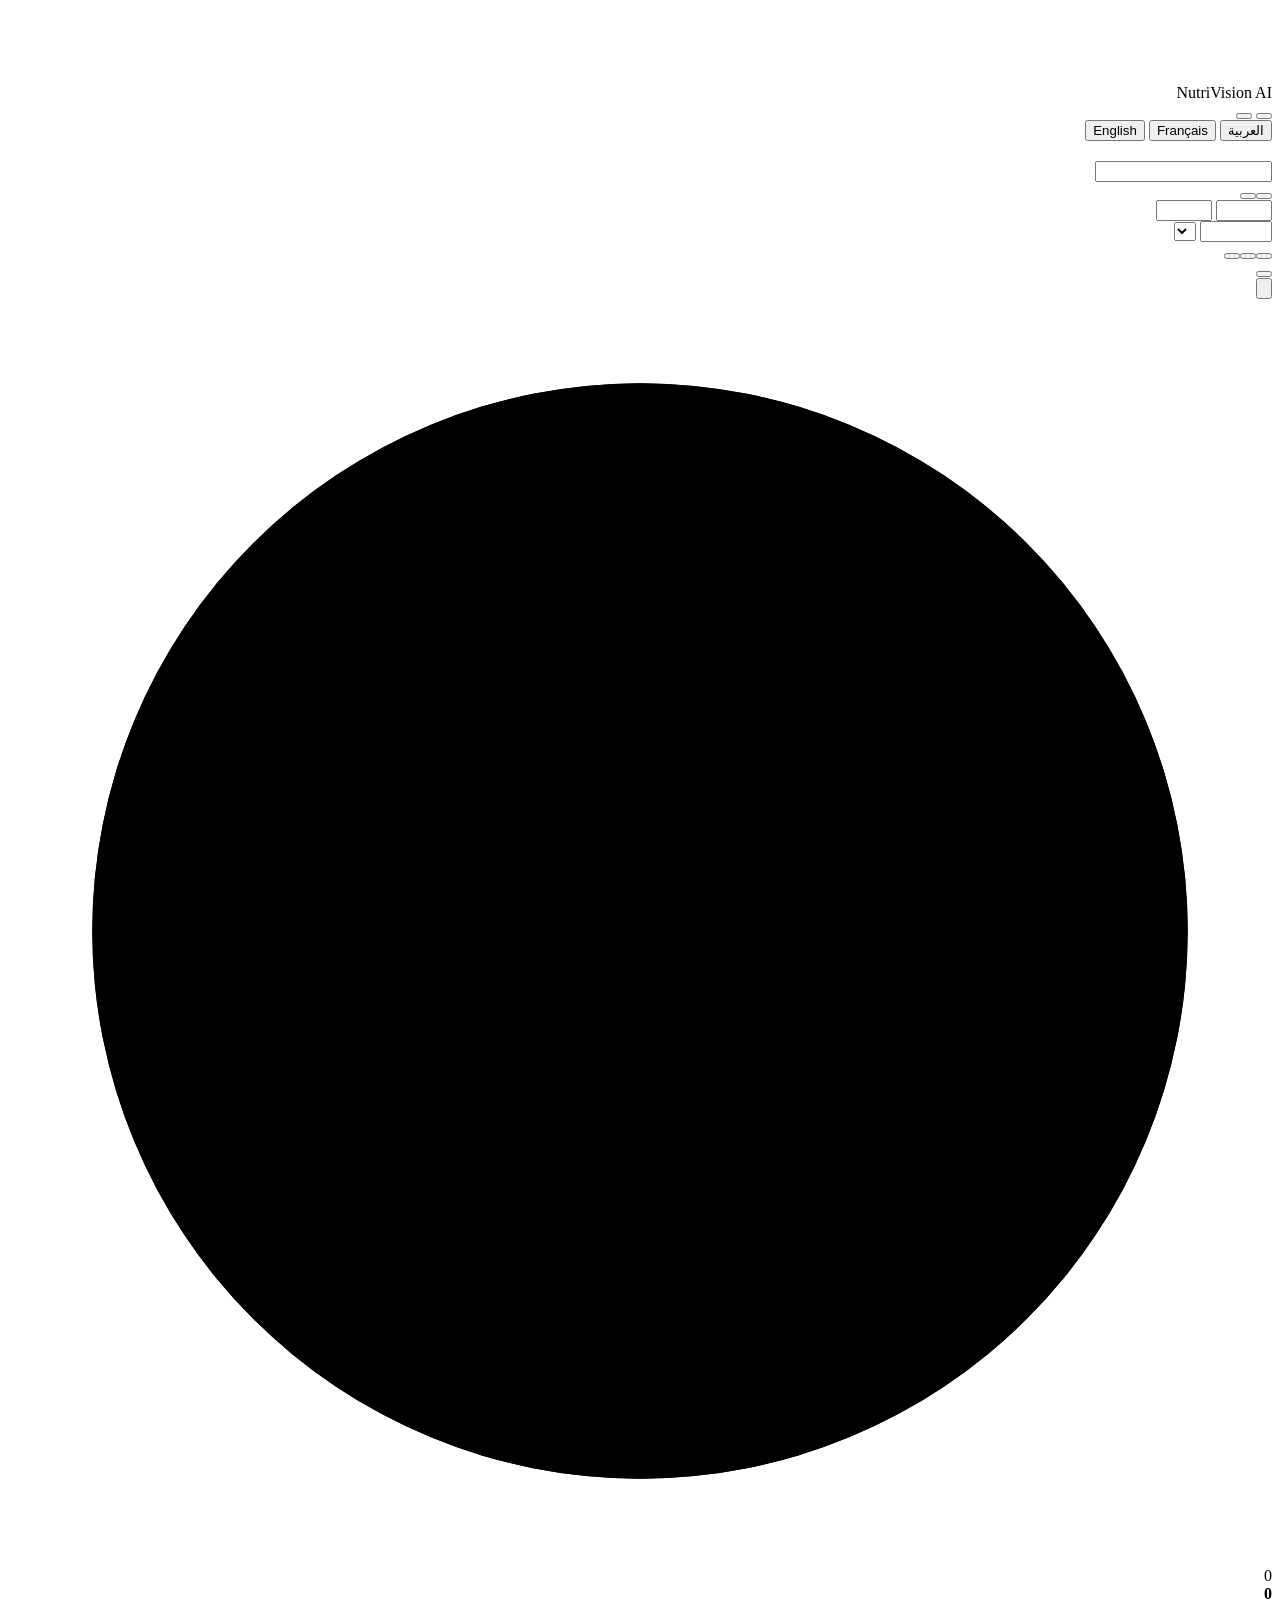
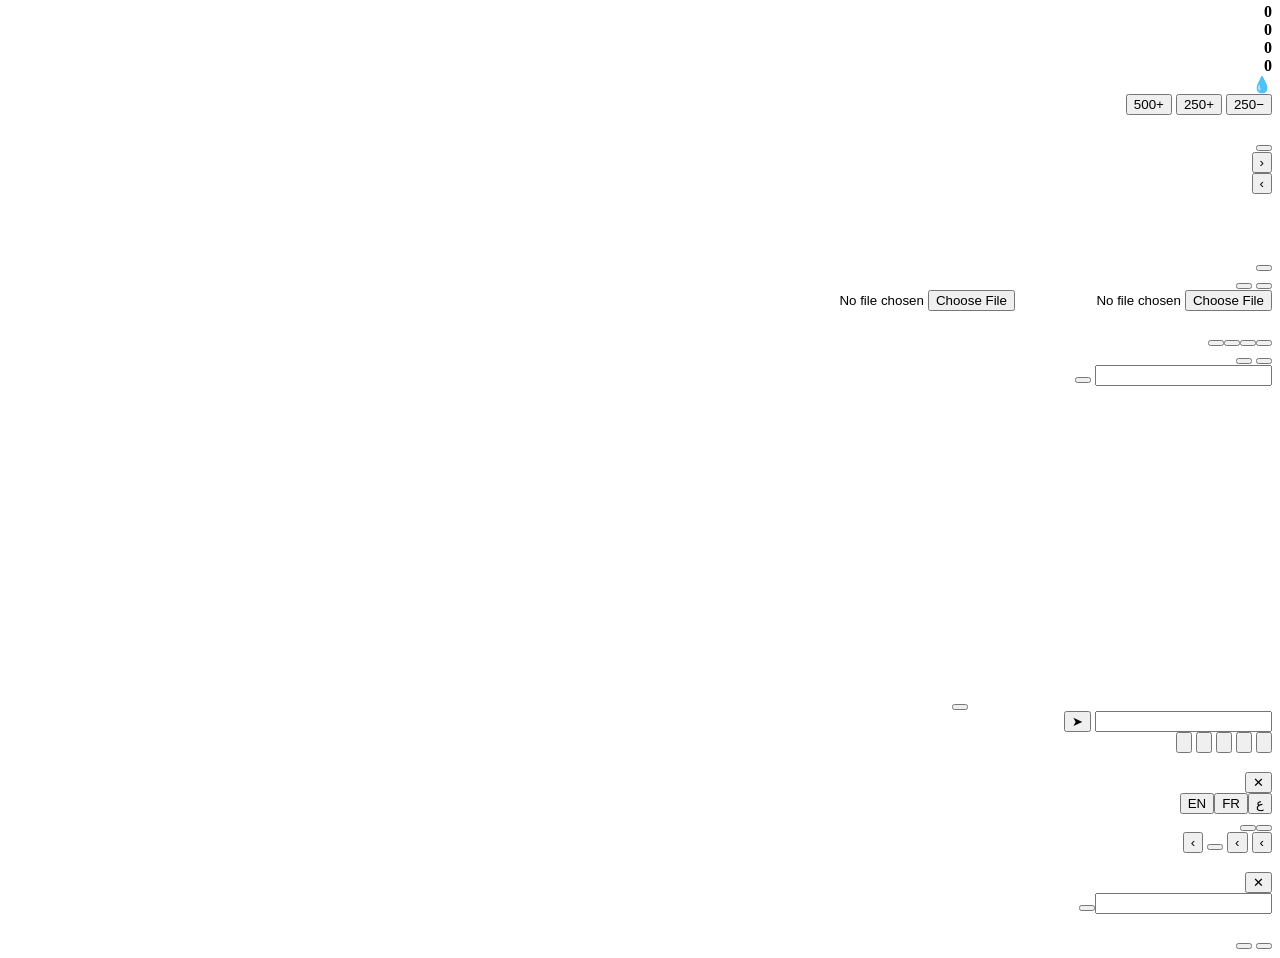
==== index.html @ b16fd6f4 "Rename 1-index.html to index.html" ====
<!DOCTYPE html>
<html lang="ar" dir="rtl">
<head>
<meta charset="UTF-8">
<meta name="viewport" content="width=device-width, initial-scale=1, viewport-fit=cover, user-scalable=no">
<meta name="theme-color" content="#08051b">
<meta name="mobile-web-app-capable" content="yes">
<meta name="apple-mobile-web-app-capable" content="yes">
<meta name="apple-mobile-web-app-status-bar-style" content="black-translucent">
<title>NutriVision AI</title>
<link rel="manifest" href="manifest.webmanifest">
<link rel="icon" type="image/svg+xml" href="icon.svg">
<link rel="apple-touch-icon" href="icon-192.png">
<link rel="stylesheet" href="styles.css">
</head>
<body>

<!-- Splash -->
<div id="splash">
  <div class="splash-orbit"><div class="splash-ring r1"></div><div class="splash-ring r2"></div>
    <div class="splash-logo">
      <svg viewBox="0 0 64 64" width="72" height="72"><use href="icon.svg#logo"/></svg>
    </div>
  </div>
  <div class="splash-name">NutriVision <span>AI</span></div>
  <div class="splash-tag" id="splashTag"></div>
  <div class="splash-bar"><i></i></div>
</div>

<!-- Onboarding -->
<div id="onboarding" class="hidden">
  <div class="ob-slides" id="obSlides"></div>
  <div class="ob-dots" id="obDots"></div>
  <div class="ob-actions">
    <button class="btn ghost" id="obSkip"></button>
    <button class="btn primary" id="obNext"></button>
  </div>
  <div class="ob-lang" id="obLang">
    <div class="ob-lang-title" id="obLangTitle"></div>
    <div class="seg" id="langSeg">
      <button data-lang="ar" class="on">العربية</button>
      <button data-lang="fr">Français</button>
      <button data-lang="en">English</button>
    </div>
  </div>
  <form class="ob-profile hidden" id="profileForm">
    <h2 id="pTitle"></h2><p class="muted" id="pSub"></p>
    <label><span data-i="pName"></span><input id="fName" type="text" maxlength="30" required></label>
    <label><span data-i="pSex"></span>
      <div class="seg" id="sexSeg"><button type="button" data-v="m" class="on"></button><button type="button" data-v="f"></button></div>
    </label>
    <div class="row2">
      <label><span data-i="pAge"></span><input id="fAge" type="number" min="10" max="100" inputmode="numeric" required></label>
      <label><span data-i="pHeight"></span><input id="fHeight" type="number" min="100" max="230" inputmode="numeric" required></label>
    </div>
    <div class="row2">
      <label><span data-i="pWeight"></span><input id="fWeight" type="number" min="30" max="300" step="0.5" inputmode="decimal" required></label>
      <label><span data-i="pActivity"></span>
        <select id="fActivity"><option value="1.2"></option><option value="1.375"></option><option value="1.55"></option><option value="1.725"></option></select>
      </label>
    </div>
    <label><span data-i="pGoal"></span>
      <div class="seg" id="goalSeg"><button type="button" data-v="lose"></button><button type="button" data-v="keep" class="on"></button><button type="button" data-v="gain"></button></div>
    </label>
    <div class="kcal-preview" id="kcalPreview"></div>
    <button class="btn primary big" type="submit" id="pSave"></button>
  </form>
</div>

<!-- App -->
<div id="app" class="hidden">
  <header id="topbar">
    <div>
      <div class="tb-hello" id="tbHello"></div>
      <div class="tb-date" id="tbDate"></div>
    </div>
    <button class="icon-btn" id="btnSettings" aria-label="settings">
      <svg viewBox="0 0 24 24"><path d="M12 8a4 4 0 1 0 0 8 4 4 0 0 0 0-8zm9 4a7 7 0 0 0-.1-1.2l2-1.6-2-3.4-2.4 1a7 7 0 0 0-2-1.2L16 3h-4l-.5 2.6a7 7 0 0 0-2 1.2l-2.4-1-2 3.4 2 1.6a7 7 0 0 0 0 2.4l-2 1.6 2 3.4 2.4-1a7 7 0 0 0 2 1.2L12 21h4l.5-2.6a7 7 0 0 0 2-1.2l2.4 1 2-3.4-2-1.6A7 7 0 0 0 21 12z" fill="currentColor" transform="scale(.9) translate(1.3,1.3)"/></svg>
    </button>
  </header>

  <main id="views">
    <!-- HOME -->
    <section class="view" id="view-home">
      <div class="card ring-card">
        <div class="ring-wrap">
          <svg class="ring" viewBox="0 0 120 120">
            <circle class="ring-bg" cx="60" cy="60" r="52"/>
            <circle class="ring-fg" id="ringFg" cx="60" cy="60" r="52"/>
          </svg>
          <div class="ring-center">
            <div class="ring-num" id="ringNum">0</div>
            <div class="ring-label" id="ringLabel"></div>
          </div>
        </div>
        <div class="ring-side">
          <div class="rs-row"><span data-i="eaten"></span><b id="statEaten">0</b></div>
          <div class="rs-row"><span data-i="target"></span><b id="statTarget">0</b></div>
        </div>
      </div>
      <div class="macros">
        <div class="card macro"><div class="m-top"><span data-i="protein"></span><b id="mP">0<span data-i="g"></span></b></div><div class="bar"><i id="bP"></i></div></div>
        <div class="card macro"><div class="m-top"><span data-i="carbs"></span><b id="mC">0<span data-i="g"></span></b></div><div class="bar"><i id="bC"></i></div></div>
        <div class="card macro"><div class="m-top"><span data-i="fat"></span><b id="mF">0<span data-i="g"></span></b></div><div class="bar"><i id="bF"></i></div></div>
      </div>
      <div class="card water-card">
        <div class="w-info"><span class="w-ico">💧</span><div><b data-i="water"></b><div class="muted" id="waterTxt"></div></div></div>
        <div class="w-btns">
          <button class="chip" data-water="-250">−250</button>
          <button class="chip on" data-water="250">+250</button>
          <button class="chip" data-water="500">+500</button>
        </div>
      </div>
      <div class="sec-head"><h3 data-i="todayMeals"></h3><button class="link" id="goScan1" data-i="addMeal"></button></div>
      <div id="homeMeals" class="meals"></div>
    </section>

    <!-- DIARY -->
    <section class="view hidden" id="view-diary">
      <div class="day-nav">
        <button class="icon-btn" id="dayPrev">‹</button>
        <div class="day-label" id="dayLabel"></div>
        <button class="icon-btn" id="dayNext">›</button>
      </div>
      <div class="card day-total" id="dayTotal"></div>
      <div id="diaryMeals" class="meals"></div>
    </section>

    <!-- SCAN -->
    <section class="view hidden" id="view-scan">
      <div id="scanHome">
        <div class="scan-hero">
          <div class="scan-frame"><span></span><span></span><span></span><span></span>
            <svg viewBox="0 0 64 64" width="56" height="56"><use href="icon.svg#logo"/></svg>
          </div>
        </div>
        <button class="btn primary big" id="btnTake"></button>
        <div class="row2">
          <button class="btn ghost" id="btnGallery"></button>
          <button class="btn ghost" id="btnManual"></button>
        </div>
        <input type="file" id="fileCam" accept="image/*" capture="environment" class="hidden">
        <input type="file" id="fileGal" accept="image/*" class="hidden">
      </div>

      <div id="scanAnalyzing" class="hidden">
        <div class="an-img-wrap"><img id="anImg" alt=""><div class="an-line"></div></div>
        <div class="an-txt" id="anTxt"></div>
        <div class="muted center" id="anHint"></div>
      </div>

      <div id="scanResults" class="hidden">
        <div class="dish-name" id="dishName"></div>
        <div class="muted small-txt est-note" data-i="estNote"></div>
        <div id="scanItems"></div>
        <div class="card total-card" id="scanTotal"></div>
        <div class="seg meal-seg" id="mealSeg">
          <button data-meal="breakfast"></button><button data-meal="lunch" class="on"></button><button data-meal="dinner"></button><button data-meal="snack"></button>
        </div>
        <button class="btn primary big" id="btnLogMeal"></button>
        <button class="btn ghost big" id="btnRetake"></button>
      </div>

      <div id="scanManual" class="hidden">
        <div class="search-row">
          <input id="searchInput" type="search">
          <button class="btn primary" id="btnSearch"></button>
        </div>
        <div id="searchResults"></div>
      </div>
    </section>

    <!-- PROGRESS -->
    <section class="view hidden" id="view-progress">
      <div class="card"><h3 data-i="weekKcal"></h3><canvas id="chartWeek" height="150"></canvas>
        <div class="muted" id="avgKcal"></div></div>
      <div class="card"><h3 data-i="weightLog"></h3><canvas id="chartWeight" height="130"></canvas>
        <button class="btn ghost" id="btnAddWeight" style="margin-top:8px" data-i="addWeight"></button></div>
    </section>

    <!-- ASSISTANT -->
    <section class="view hidden" id="view-ai">
      <div class="ai-note muted" data-i="aiDisclaimer"></div>
      <div id="chatBox"></div>
      <div class="ai-sugs" id="aiSugs"></div>
    </section>
  </main>

  <div id="chatBar" class="hidden">
    <input id="chatInput" type="text">
    <button class="send-btn" id="btnSend">➤</button>
  </div>

  <nav id="bottomnav">
    <button data-view="home" class="on"><svg viewBox="0 0 24 24"><path d="M3 11 12 3l9 8v9a1 1 0 0 1-1 1h-5v-7h-6v7H4a1 1 0 0 1-1-1z" fill="currentColor"/></svg><span data-i="navHome"></span></button>
    <button data-view="diary"><svg viewBox="0 0 24 24"><path d="M5 4h14a1 1 0 0 1 1 1v15l-4-3-4 3-4-3-4 3V5a1 1 0 0 1 1-1zm3 4h8v2H8zm0 4h8v2H8z" fill="currentColor"/></svg><span data-i="navDiary"></span></button>
    <button data-view="scan" class="scan-fab"><span class="fab-ring"><svg viewBox="0 0 24 24"><path d="M4 7h3l2-3h6l2 3h3a1 1 0 0 1 1 1v11a1 1 0 0 1-1 1H4a1 1 0 0 1-1-1V8a1 1 0 0 1 1-1zm8 3a4.5 4.5 0 1 0 0 9 4.5 4.5 0 0 0 0-9z" fill="currentColor"/></svg></span><span data-i="navScan"></span></button>
    <button data-view="progress"><svg viewBox="0 0 24 24"><path d="M4 20V10h3v10zm6.5 0V4h3v16zM17 20v-7h3v7z" fill="currentColor"/></svg><span data-i="navProgress"></span></button>
    <button data-view="ai"><svg viewBox="0 0 24 24"><path d="M12 2a7 7 0 0 1 7 7c0 2.4-1.2 4.2-3 5.7V17a2 2 0 0 1-2 2h-4a2 2 0 0 1-2-2v-2.3C6.2 13.2 5 11.4 5 9a7 7 0 0 1 7-7zm-3 18h6v1a1 1 0 0 1-1 1h-4a1 1 0 0 1-1-1z" fill="currentColor"/></svg><span data-i="navAI"></span></button>
  </nav>

  <!-- Settings sheet -->
  <div id="settingsSheet" class="sheet hidden">
    <div class="sheet-card">
      <div class="sheet-head"><h3 data-i="setTitle"></h3><button class="icon-btn" id="closeSettings">✕</button></div>
      <div class="set-row"><span data-i="language"></span>
        <div class="seg small" id="setLangSeg"><button data-lang="ar">ع</button><button data-lang="fr">FR</button><button data-lang="en">EN</button></div></div>
      <div class="set-row"><span data-i="theme"></span>
        <div class="seg small" id="themeSeg"><button data-theme="dark"></button><button data-theme="light"></button></div></div>
      <button class="set-item" id="btnEditProfile"><span data-i="profileEdit"></span><span>›</span></button>
      <button class="set-item" id="btnExport"><span data-i="exportData"></span><span>›</span></button>
      <button class="set-item" id="btnAiConsent"><span data-i="aiConsentSet"></span><span id="aiConsentState" class="muted"></span></button>
      <button class="set-item danger" id="btnClear"><span data-i="clearData"></span><span>›</span></button>
      <div class="muted center small-txt" id="privacyTxt"></div>
    </div>
  </div>

  <!-- Match picker modal -->
  <div id="matchModal" class="sheet hidden">
    <div class="sheet-card">
      <div class="sheet-head"><h3 data-i="searchFood"></h3><button class="icon-btn" id="closeMatch">✕</button></div>
      <div class="search-row"><input id="matchInput" type="search"><button class="btn primary" id="btnMatchSearch"></button></div>
      <div id="matchResults"></div>
    </div>
  </div>

  <!-- AI consent sheet -->
  <div id="aiConsentSheet" class="sheet hidden">
    <div class="sheet-card">
      <div class="sheet-head"><h3 data-i="aiConsentTitle"></h3></div>
      <div class="muted consent-body" data-i="aiConsentBody"></div>
      <button class="btn primary" id="btnAiYes" data-i="aiConsentYes"></button>
      <button class="btn ghost" id="btnAiNo" data-i="aiConsentNo"></button>
    </div>
  </div>

  <div id="toast" class="hidden"></div>
</div>

<script src="config.js"></script>
<script src="i18n.js"></script>
<script src="fooddb.js"></script>
<script src="app.js"></script>
</body>
</html>
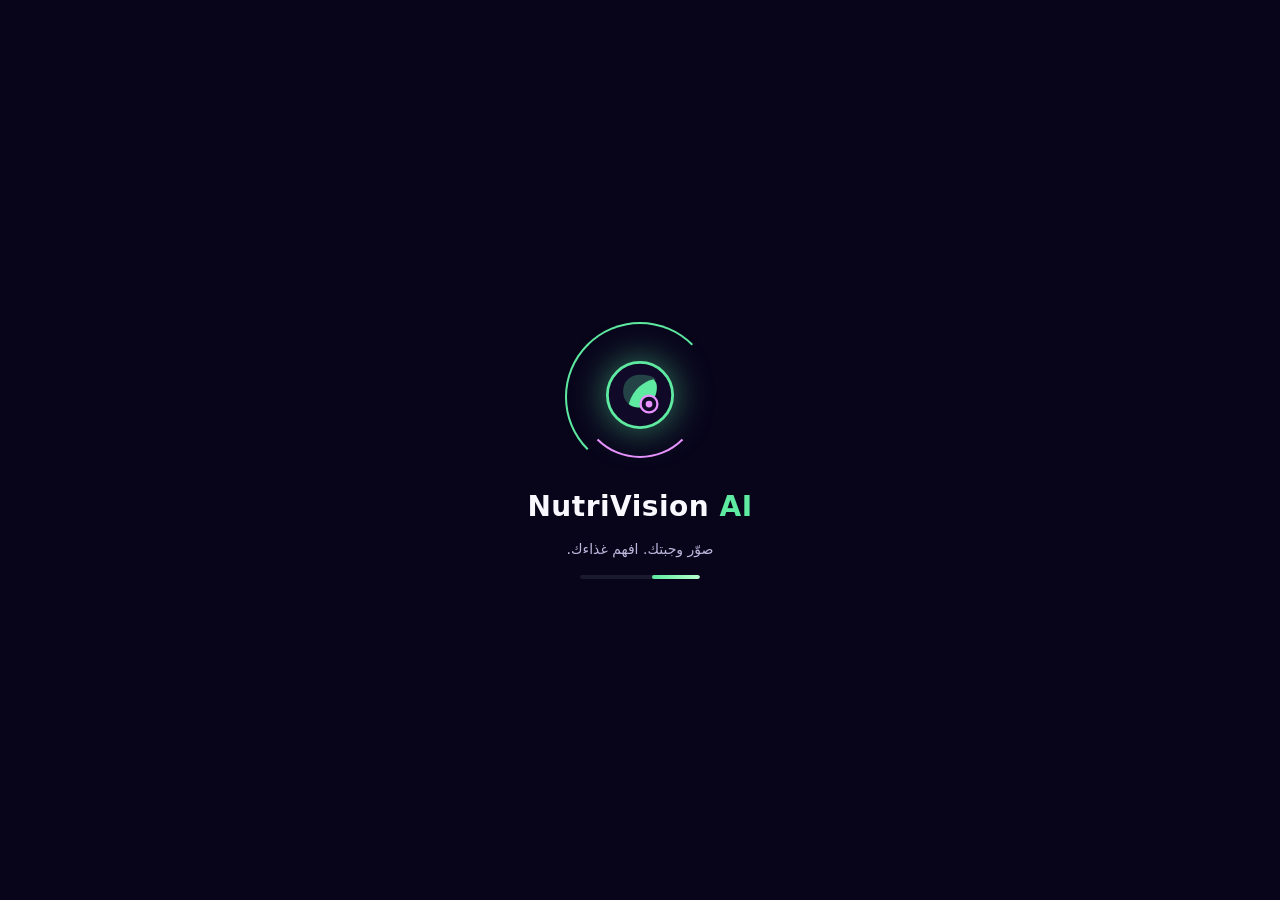
==== commit 27e1243e: "Add optional email login + profile sync (Supabase), v1.1.0" ====
--- a/index.html
+++ b/index.html
@@ -209,6 +209,7 @@
         <div class="seg small" id="themeSeg"><button data-theme="dark"></button><button data-theme="light"></button></div></div>
       <button class="set-item" id="btnEditProfile"><span data-i="profileEdit"></span><span>›</span></button>
       <button class="set-item" id="btnExport"><span data-i="exportData"></span><span>›</span></button>
+      <button class="set-item" id="btnAccount"><span data-i="account"></span><span id="accountState" class="muted"></span></button>
       <button class="set-item" id="btnAiConsent"><span data-i="aiConsentSet"></span><span id="aiConsentState" class="muted"></span></button>
       <button class="set-item danger" id="btnClear"><span data-i="clearData"></span><span>›</span></button>
       <div class="muted center small-txt" id="privacyTxt"></div>
@@ -234,12 +235,35 @@
     </div>
   </div>
 
+
+  <!-- Account sheet (optional email login) -->
+  <div id="authSheet" class="sheet hidden">
+    <div class="sheet-card">
+      <div class="sheet-head"><h3 data-i="account"></h3><button class="icon-btn" id="closeAuth">✕</button></div>
+      <div id="authSignedOut">
+        <label class="auth-lab"><span data-i="email"></span><input id="authEmail" type="email" autocomplete="email" inputmode="email"></label>
+        <label class="auth-lab"><span data-i="password"></span><input id="authPass" type="password" autocomplete="current-password" minlength="6"></label>
+        <div class="auth-err muted" id="authErr"></div>
+        <button class="btn primary big" id="btnSignIn" data-i="signIn"></button>
+        <button class="btn ghost big" id="btnSignUp" data-i="signUp"></button>
+        <div class="muted center small-txt" data-i="authPrivacy"></div>
+      </div>
+      <div id="authSignedIn" class="hidden">
+        <div class="muted center" id="authWho"></div>
+        <button class="btn ghost big" id="btnSignOut" data-i="signOut"></button>
+        <div class="muted center small-txt" data-i="authPrivacyIn"></div>
+      </div>
+    </div>
+  </div>
   <div id="toast" class="hidden"></div>
 </div>
 
+<script src="supabase.js"></script>
 <script src="config.js"></script>
 <script src="i18n.js"></script>
 <script src="fooddb.js"></script>
 <script src="app.js"></script>
+<script src="auth.js"></script>
+<script src="authui.js"></script>
 </body>
 </html>
--- a/styles.css
+++ b/styles.css
@@ -0,0 +1,267 @@
+/* NutriVision AI — design system (dark orbit + natural green, light mode) */
+*{box-sizing:border-box;margin:0;padding:0;-webkit-tap-highlight-color:transparent}
+:root{
+  --bg:#08051b; --bg2:#100a28; --card:#21143e; --card2:#2a1a4d;
+  --line:#ffffff14; --txt:#faf8ff; --muted:#bdb7db;
+  --green:#5eeaa0; --green2:#b7ffcf; --green-deep:#245c48;
+  --purple:#e991ff; --danger:#ff7b93; --amber:#ffd479;
+  --shadow:0 10px 30px #0008;
+  --r:20px;
+}
+body.light{
+  --bg:#f4f3ff; --bg2:#ffffff; --card:#ffffff; --card2:#f6f3ff;
+  --line:#57486c22; --txt:#21143e; --muted:#6f6589;
+  --green:#1e9e63; --green2:#245c48; --green-deep:#b7ffcf;
+  --shadow:0 8px 24px #57486c26;
+}
+html,body{height:100%}
+body{
+  font-family:system-ui,'Segoe UI',Tahoma,Arial,sans-serif;
+  background:var(--bg);color:var(--txt);
+  background-image:radial-gradient(60% 40% at 80% -10%,#39245255,transparent),radial-gradient(50% 35% at 0% 110%,#245c4844,transparent);
+  background-attachment:fixed;
+  overflow:hidden; user-select:none;
+}
+.hidden{display:none!important}
+.muted{color:var(--muted)} .center{text-align:center}
+.small-txt{font-size:12px;margin-top:14px;line-height:1.7}
+h3{font-size:16px}
+button{font-family:inherit;cursor:pointer;border:none;background:none;color:inherit}
+input,select{font-family:inherit;font-size:15px;color:var(--txt);background:var(--bg2);border:1px solid var(--line);border-radius:12px;padding:11px 12px;width:100%;outline:none}
+input:focus,select:focus{border-color:var(--green)}
+select option{background:var(--card);color:var(--txt)}
+
+/* ---------- Splash ---------- */
+#splash{position:fixed;inset:0;z-index:100;display:flex;flex-direction:column;align-items:center;justify-content:center;gap:18px;background:var(--bg);transition:opacity .6s,visibility .6s}
+#splash.bye{opacity:0;visibility:hidden}
+.splash-orbit{position:relative;width:150px;height:150px;display:grid;place-items:center}
+.splash-ring{position:absolute;inset:0;border-radius:50%;border:2px solid transparent}
+.splash-ring.r1{border-top-color:var(--green);border-inline-end-color:var(--green);animation:spin 1.6s linear infinite}
+.splash-ring.r2{inset:14px;border-bottom-color:var(--purple);animation:spin 2.4s linear infinite reverse}
+.splash-logo{animation:pop .8s cubic-bezier(.2,1.6,.4,1) both .2s;filter:drop-shadow(0 0 18px #5eeaa088)}
+.splash-name{font-size:28px;font-weight:800;letter-spacing:.5px}
+.splash-name span{color:var(--green)}
+.splash-tag{color:var(--muted);font-size:14px}
+.splash-bar{width:120px;height:4px;border-radius:4px;background:var(--line);overflow:hidden}
+.splash-bar i{display:block;height:100%;width:40%;border-radius:4px;background:linear-gradient(90deg,var(--green),var(--green2));animation:load 1.2s ease-in-out infinite}
+@keyframes spin{to{transform:rotate(360deg)}}
+@keyframes pop{from{transform:scale(.3);opacity:0}}
+@keyframes load{0%{transform:translateX(-140%)}100%{transform:translateX(320%)}}
+[dir=ltr] .splash-bar i{animation-name:loadL}
+@keyframes loadL{0%{transform:translateX(-140%)}100%{transform:translateX(320%)}}
+
+/* ---------- Onboarding ---------- */
+#onboarding{position:fixed;inset:0;z-index:90;background:var(--bg);display:flex;flex-direction:column;padding:max(20px,env(safe-area-inset-top)) 22px calc(20px + env(safe-area-inset-bottom));overflow-y:auto}
+.ob-slides{flex:1;display:flex;flex-direction:column;justify-content:center;gap:14px;text-align:center;min-height:200px}
+.ob-slide{animation:fadeUp .5s both}
+.ob-slide .em{font-size:56px;display:block;margin-bottom:14px;animation:float 3s ease-in-out infinite}
+.ob-slide h2{font-size:24px;margin-bottom:8px}
+.ob-slide p{color:var(--muted);line-height:1.8;max-width:300px;margin:auto}
+@keyframes float{50%{transform:translateY(-10px)}}
+@keyframes fadeUp{from{opacity:0;transform:translateY(16px)}}
+.ob-dots{display:flex;gap:7px;justify-content:center;margin:16px 0}
+.ob-dots i{width:7px;height:7px;border-radius:50%;background:var(--line);transition:.3s}
+.ob-dots i.on{width:20px;border-radius:5px;background:var(--green)}
+.ob-actions{display:flex;gap:10px}
+.ob-lang{margin-top:16px;display:none;flex-direction:column;gap:10px;align-items:center}
+.ob-lang.show{display:flex}
+.ob-lang-title{color:var(--muted);font-size:13px}
+.ob-profile{display:flex;flex-direction:column;gap:12px;overflow-y:auto;padding-bottom:10px}
+.ob-profile h2{font-size:22px}
+.ob-profile label{display:flex;flex-direction:column;gap:6px;font-size:13px;color:var(--muted)}
+.row2{display:flex;gap:10px}.row2>*{flex:1}
+.kcal-preview{text-align:center;padding:12px;border-radius:var(--r);background:#245c4833;border:1px dashed var(--green);font-weight:700;display:none}
+.kcal-preview.show{display:block}
+
+/* ---------- Segments & buttons ---------- */
+.seg{display:flex;background:var(--bg2);border:1px solid var(--line);border-radius:14px;padding:4px;gap:4px}
+.seg button{flex:1;padding:9px 6px;border-radius:10px;font-size:13.5px;color:var(--muted);transition:.25s;white-space:nowrap}
+.seg button.on{background:linear-gradient(135deg,var(--green),#3ecf8e);color:#08051b;font-weight:700;box-shadow:0 4px 14px #5eeaa055}
+.seg.small button{padding:7px 10px}
+.btn{display:flex;align-items:center;justify-content:center;gap:8px;padding:13px 18px;border-radius:16px;font-size:15px;font-weight:700;transition:transform .15s,box-shadow .2s;flex:1}
+.btn:active{transform:scale(.96)}
+.btn.primary{background:linear-gradient(135deg,var(--green),#3ecf8e);color:#08051b;box-shadow:0 8px 20px #5eeaa044}
+.btn.ghost{background:var(--card);border:1px solid var(--line);color:var(--txt)}
+.btn.big{padding:16px;font-size:16px;border-radius:18px}
+.icon-btn{width:42px;height:42px;border-radius:14px;background:var(--card);border:1px solid var(--line);display:grid;place-items:center;font-size:18px;color:var(--muted);flex:none}
+.icon-btn svg{width:20px;height:20px}
+.link{color:var(--green);font-size:13.5px;font-weight:700}
+.chip{padding:8px 13px;border-radius:12px;background:var(--bg2);border:1px solid var(--line);font-size:13px;font-weight:700;color:var(--muted)}
+.chip.on{background:#245c4844;border-color:var(--green);color:var(--green2)}
+body.light .chip.on{color:var(--green)}
+
+/* ---------- App frame ---------- */
+#app{position:fixed;inset:0;display:flex;flex-direction:column;max-width:520px;margin:auto}
+#topbar{display:flex;align-items:center;justify-content:space-between;padding:max(14px,env(safe-area-inset-top)) 18px 10px}
+.tb-hello{font-size:19px;font-weight:800}
+.tb-date{color:var(--muted);font-size:12.5px;margin-top:2px}
+#views{flex:1;overflow-y:auto;padding:6px 18px 120px;scroll-behavior:smooth}
+.view{animation:fadeUp .35s both}
+.view>*+*{margin-top:12px}
+
+/* ---------- Cards ---------- */
+.card{background:linear-gradient(160deg,var(--card),var(--card2));border:1px solid var(--line);border-radius:var(--r);padding:16px;box-shadow:var(--shadow)}
+.sec-head{display:flex;align-items:center;justify-content:space-between;margin-top:20px!important;padding:0 2px}
+
+/* ring */
+.ring-card{display:flex;align-items:center;gap:14px}
+.ring-wrap{position:relative;width:140px;height:140px;flex:none}
+.ring{width:100%;height:100%;transform:rotate(-90deg)}
+.ring circle{fill:none;stroke-width:11;stroke-linecap:round}
+.ring-bg{stroke:var(--line)}
+.ring-fg{stroke:url(#ringGrad);stroke:var(--green);stroke-dasharray:327;stroke-dashoffset:327;transition:stroke-dashoffset 1s cubic-bezier(.3,1,.4,1);filter:drop-shadow(0 0 8px #5eeaa077)}
+.ring-center{position:absolute;inset:0;display:flex;flex-direction:column;align-items:center;justify-content:center}
+.ring-num{font-size:30px;font-weight:800;color:var(--green2)}
+body.light .ring-num{color:var(--green)}
+.ring-label{font-size:11px;color:var(--muted)}
+.ring-side{flex:1;display:flex;flex-direction:column;gap:10px}
+.rs-row{display:flex;justify-content:space-between;font-size:13.5px;color:var(--muted)}
+.rs-row b{color:var(--txt);font-size:16px}
+
+/* macros */
+.macros{display:grid;grid-template-columns:repeat(3,1fr);gap:10px}
+.macro{padding:12px}
+.m-top{display:flex;flex-direction:column;gap:3px;font-size:12px;color:var(--muted);margin-bottom:8px}
+.m-top b{font-size:16px;color:var(--txt)}
+.m-top b span{font-size:11px;color:var(--muted);font-weight:400}
+.bar{height:6px;border-radius:6px;background:var(--bg2);overflow:hidden}
+.bar i{display:block;height:100%;width:0;border-radius:6px;transition:width 1s cubic-bezier(.3,1,.4,1)}
+#bP{background:linear-gradient(90deg,#5eeaa0,#b7ffcf)}
+#bC{background:linear-gradient(90deg,#e991ff,#f4c2ff)}
+#bF{background:linear-gradient(90deg,#ffd479,#ffe6ab)}
+
+/* water */
+.water-card{display:flex;align-items:center;justify-content:space-between;gap:10px}
+.w-info{display:flex;align-items:center;gap:10px;font-size:15px}
+.w-ico{font-size:24px}
+.w-btns{display:flex;gap:6px}
+
+/* meals */
+.meals{display:flex;flex-direction:column;gap:10px}
+.meal{background:linear-gradient(160deg,var(--card),var(--card2));border:1px solid var(--line);border-radius:var(--r);padding:13px 14px;display:flex;gap:12px;align-items:center;animation:fadeUp .4s both}
+.meal .thumb{width:52px;height:52px;border-radius:14px;object-fit:cover;background:var(--bg2);flex:none;display:grid;place-items:center;font-size:22px;overflow:hidden}
+.meal .thumb img{width:100%;height:100%;object-fit:cover}
+.meal .m-body{flex:1;min-width:0}
+.meal .m-name{font-weight:700;font-size:14.5px;white-space:nowrap;overflow:hidden;text-overflow:ellipsis}
+.meal .m-sub{font-size:12px;color:var(--muted);margin-top:3px}
+.meal .m-kcal{font-weight:800;color:var(--green2);font-size:14px;white-space:nowrap}
+body.light .meal .m-kcal{color:var(--green)}
+.meal .m-del{color:var(--muted);font-size:15px;padding:6px}
+.meal .m-del:active{color:var(--danger)}
+.empty{padding:30px 16px;text-align:center;color:var(--muted);border:1.5px dashed var(--line);border-radius:var(--r);font-size:14px;line-height:1.8}
+
+/* diary */
+.day-nav{display:flex;align-items:center;justify-content:space-between}
+.day-label{font-weight:800;font-size:16px}
+.day-total{display:flex;justify-content:space-around;text-align:center;padding:12px}
+.day-total b{display:block;font-size:16px}
+.day-total span{font-size:11px;color:var(--muted)}
+
+/* scan */
+.scan-hero{display:grid;place-items:center;padding:26px 0 18px}
+.scan-frame{position:relative;width:190px;height:190px;display:grid;place-items:center}
+.scan-frame span{position:absolute;width:38px;height:38px;border:3px solid var(--green);animation:cornerPulse 2.4s ease-in-out infinite}
+.scan-frame span:nth-child(1){top:0;inset-inline-start:0;border-width:3px 0 0 3px;border-start-start-radius:16px}
+.scan-frame span:nth-child(2){top:0;inset-inline-end:0;border-width:3px 3px 0 0;border-start-end-radius:16px}
+.scan-frame span:nth-child(3){bottom:0;inset-inline-start:0;border-width:0 0 3px 3px;border-end-start-radius:16px}
+.scan-frame span:nth-child(4){bottom:0;inset-inline-end:0;border-width:0 3px 3px 0;border-end-end-radius:16px}
+.scan-frame svg{filter:drop-shadow(0 0 14px #5eeaa077);animation:float 3s ease-in-out infinite}
+@keyframes cornerPulse{50%{opacity:.45}}
+#scanHome .btn{margin-top:10px}
+#scanHome .row2{margin-top:10px}
+.an-img-wrap{position:relative;border-radius:var(--r);overflow:hidden;max-height:300px}
+.an-img-wrap img{width:100%;max-height:300px;object-fit:cover;display:block}
+.an-line{position:absolute;inset-inline:0;height:3px;background:linear-gradient(90deg,transparent,var(--green),transparent);box-shadow:0 0 16px var(--green);animation:scanline 1.6s ease-in-out infinite}
+@keyframes scanline{0%,100%{top:4%}50%{top:94%}}
+.an-txt{text-align:center;font-weight:800;font-size:17px;margin-top:16px}
+.dish-name{font-size:18px;font-weight:800;margin-bottom:4px}
+.scan-item{display:flex;align-items:center;gap:10px;background:var(--card);border:1px solid var(--line);border-radius:16px;padding:10px 12px;margin-top:8px}
+.scan-item .si-body{flex:1;min-width:0}
+.scan-item .si-name{font-weight:700;font-size:14px}
+.scan-item .si-match{font-size:11.5px;color:var(--muted);white-space:nowrap;overflow:hidden;text-overflow:ellipsis;margin-top:2px}
+.scan-item .si-match.ok{color:var(--green)}
+.scan-item .si-match.no{color:var(--amber)}
+.scan-item input{width:74px;text-align:center;padding:8px 6px;flex:none}
+.scan-item .si-kcal{width:64px;text-align:end;font-weight:800;font-size:13.5px;color:var(--green2);flex:none}
+body.light .scan-item .si-kcal{color:var(--green)}
+.scan-item .si-x{color:var(--muted);padding:4px;flex:none}
+.total-card{display:flex;justify-content:space-around;text-align:center;margin-top:12px;padding:14px;border-color:#5eeaa055}
+.total-card b{display:block;font-size:17px;color:var(--green2)}
+body.light .total-card b{color:var(--green)}
+.total-card span{font-size:11px;color:var(--muted)}
+.meal-seg{margin-top:12px}
+#scanResults .btn{margin-top:12px}
+.search-row{display:flex;gap:8px}
+.search-row .btn{flex:none;width:auto;padding-inline:18px}
+.sr-item{display:flex;align-items:center;gap:10px;background:var(--card);border:1px solid var(--line);border-radius:14px;padding:11px 13px;margin-top:8px;text-align:start;width:100%}
+.sr-item .sr-body{flex:1;min-width:0}
+.sr-item .sr-name{font-weight:700;font-size:13.5px}
+.sr-item .sr-sub{font-size:11.5px;color:var(--muted);margin-top:2px}
+.sr-item .sr-k{color:var(--green);font-weight:800;font-size:13px;white-space:nowrap}
+
+/* progress */
+#view-progress canvas{width:100%}
+#view-progress .card h3{margin-bottom:10px;font-size:14.5px}
+#avgKcal{margin-top:8px;font-size:13px}
+
+/* assistant */
+#view-ai{display:flex;flex-direction:column}
+.ai-note{font-size:11.5px;text-align:center}
+#chatBox{display:flex;flex-direction:column;gap:9px;padding-bottom:8px}
+.msg{max-width:84%;padding:11px 14px;border-radius:18px;font-size:14px;line-height:1.75;animation:fadeUp .3s both;white-space:pre-wrap}
+.msg.user{align-self:flex-end;background:linear-gradient(135deg,var(--green),#3ecf8e);color:#08051b;border-end-end-radius:6px;font-weight:600}
+.msg.bot{align-self:flex-start;background:var(--card);border:1px solid var(--line);border-end-start-radius:6px}
+.msg.typing{color:var(--muted)}
+.ai-sugs{display:flex;gap:7px;flex-wrap:wrap;margin-top:6px}
+.ai-sugs .chip{font-weight:400}
+#chatBar{display:flex;gap:8px;padding:8px 14px calc(96px + env(safe-area-inset-bottom))}
+.send-btn{width:46px;height:46px;flex:none;border-radius:16px;background:linear-gradient(135deg,var(--green),#3ecf8e);color:#08051b;font-size:17px;display:grid;place-items:center}
+[dir=rtl] .send-btn{transform:scaleX(-1)}
+
+/* bottom nav */
+#bottomnav{position:absolute;bottom:0;inset-inline:0;display:flex;background:#100a28ee;backdrop-filter:blur(14px);border-top:1px solid var(--line);padding:8px 8px calc(8px + env(safe-area-inset-bottom));z-index:20}
+body.light #bottomnav{background:#fffffff2}
+#bottomnav button{flex:1;display:flex;flex-direction:column;align-items:center;gap:3px;color:var(--muted);font-size:10.5px;padding:5px 0;transition:color .2s}
+#bottomnav button svg{width:22px;height:22px}
+#bottomnav button.on{color:var(--green)}
+#bottomnav .scan-fab{margin-top:-30px}
+#bottomnav .fab-ring{width:58px;height:58px;border-radius:50%;background:linear-gradient(135deg,var(--green),#3ecf8e);display:grid;place-items:center;color:#08051b;box-shadow:0 8px 22px #5eeaa066,0 0 0 5px var(--bg);transition:transform .2s}
+#bottomnav .scan-fab:active .fab-ring{transform:scale(.92)}
+#bottomnav .fab-ring svg{width:26px;height:26px}
+
+/* sheets & modals */
+.sheet{position:fixed;inset:0;z-index:60;background:#000a;backdrop-filter:blur(4px);display:flex;align-items:flex-end;animation:fade .25s both}
+@keyframes fade{from{opacity:0}}
+.sheet-card{background:var(--bg2);border-radius:26px 26px 0 0;border-top:1px solid var(--line);padding:20px 20px calc(22px + env(safe-area-inset-bottom));width:100%;max-width:520px;margin:auto;max-height:82vh;overflow-y:auto;animation:sheetUp .35s cubic-bezier(.3,1,.4,1) both}
+@keyframes sheetUp{from{transform:translateY(60px);opacity:0}}
+.sheet-head{display:flex;align-items:center;justify-content:space-between;margin-bottom:16px}
+.set-row{display:flex;align-items:center;justify-content:space-between;padding:10px 0;border-bottom:1px solid var(--line)}
+.set-item{display:flex;justify-content:space-between;align-items:center;width:100%;padding:16px 2px;font-size:15px;border-bottom:1px solid var(--line)}
+.set-item span:last-child{color:var(--muted)}
+.set-item.danger{color:var(--danger)}
+#matchResults,#searchResults{max-height:46vh;overflow-y:auto}
+
+/* toast */
+#toast{position:fixed;bottom:110px;inset-inline:0;margin:auto;width:fit-content;max-width:80%;background:var(--card);border:1px solid var(--green);color:var(--txt);padding:11px 20px;border-radius:14px;font-size:14px;font-weight:700;z-index:80;box-shadow:var(--shadow);animation:toastIn .3s both}
+@keyframes toastIn{from{opacity:0;transform:translateY(12px)}}
+
+@media (min-width:521px){
+  body{display:grid;place-items:center}
+  #app{position:relative;height:92vh;border:1px solid var(--line);border-radius:30px;overflow:hidden;box-shadow:0 30px 80px #000a}
+  #bottomnav{position:absolute}
+  .sheet-card{border-radius:26px}
+}
+
+/* AI consent + estimates */
+.consent-body{white-space:pre-line;line-height:1.8;margin:6px 0 14px;font-size:14px;text-align:start}
+#aiConsentSheet .btn{width:100%;margin-top:8px}
+.est-note{margin:2px 4px 10px}
+
+/* auth */
+.auth-lab{display:block;margin:10px 0}
+.auth-lab span{display:block;font-size:13px;margin-bottom:4px;color:var(--muted,#9a8fb8)}
+.auth-lab input{width:100%;padding:11px 12px;border-radius:12px;border:1px solid rgba(255,255,255,.12);background:rgba(255,255,255,.05);color:inherit;font-size:15px}
+.auth-err{min-height:18px;font-size:13px;color:#ff9d9d;margin:6px 0}
+.btn.big{width:100%;margin-top:8px}
+#authWho{margin:14px 0;font-size:15px;word-break:break-all}
+.small-txt{font-size:12px;margin-top:12px;line-height:1.6}
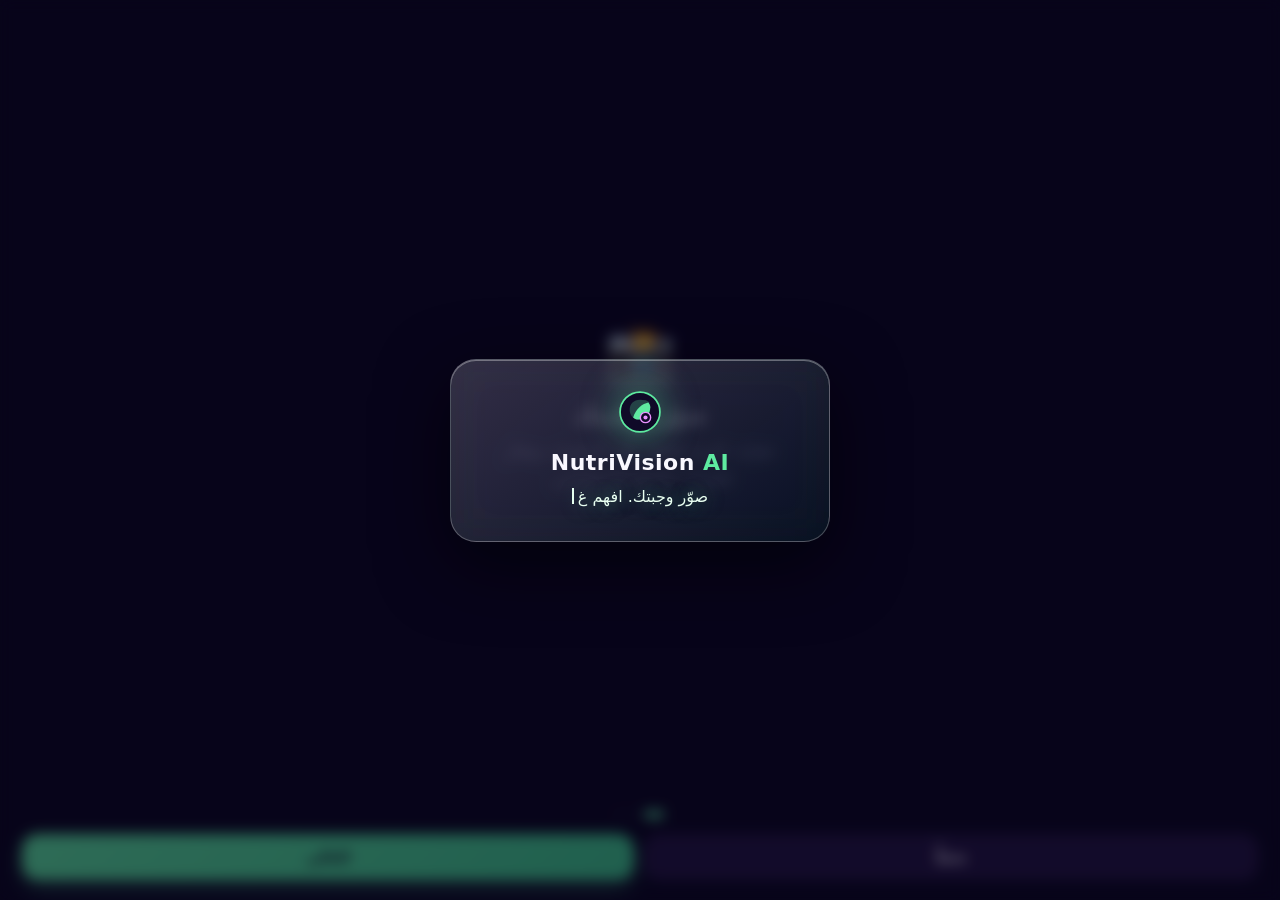
==== commit 83cec277: "Glass intro card: typed فصحى phrase, tap/click-anywhere dismiss, reduced-motion off (LOCAL, awaiting" ====
--- a/index.html
+++ b/index.html
@@ -15,16 +15,15 @@
 </head>
 <body>
 
-<!-- Splash -->
-<div id="splash">
-  <div class="splash-orbit"><div class="splash-ring r1"></div><div class="splash-ring r2"></div>
-    <div class="splash-logo">
-      <svg viewBox="0 0 64 64" width="72" height="72"><use href="icon.svg#logo"/></svg>
-    </div>
-  </div>
-  <div class="splash-name">NutriVision <span>AI</span></div>
-  <div class="splash-tag" id="splashTag"></div>
-  <div class="splash-bar"><i></i></div>
+<!-- Splash: glass intro card -->
+<div id="splash" role="presentation">
+  <div class="intro-card">
+    <div class="intro-logo">
+      <svg viewBox="0 0 64 64" width="44" height="44"><use href="icon.svg#logo"/></svg>
+    </div>
+    <div class="intro-name">NutriVision <span>AI</span></div>
+    <div class="intro-phrase"><span id="splashTag"></span><i class="intro-caret"></i></div>
+  </div>
 </div>
 
 <!-- Onboarding -->
@@ -246,6 +245,8 @@
         <div class="auth-err muted" id="authErr"></div>
         <button class="btn primary big" id="btnSignIn" data-i="signIn"></button>
         <button class="btn ghost big" id="btnSignUp" data-i="signUp"></button>
+        <div class="muted center small-txt" data-i="authOr"></div>
+        <button class="btn ghost big" id="btnGoogle">G&nbsp;·&nbsp;<span data-i="googleSignIn"></span></button>
         <div class="muted center small-txt" data-i="authPrivacy"></div>
       </div>
       <div id="authSignedIn" class="hidden">
--- a/styles.css
+++ b/styles.css
@@ -32,22 +32,23 @@
 select option{background:var(--card);color:var(--txt)}
 
 /* ---------- Splash ---------- */
-#splash{position:fixed;inset:0;z-index:100;display:flex;flex-direction:column;align-items:center;justify-content:center;gap:18px;background:var(--bg);transition:opacity .6s,visibility .6s}
+#splash{position:fixed;inset:0;z-index:100;display:grid;place-items:center;background:rgba(8,5,27,.55);-webkit-backdrop-filter:blur(7px);backdrop-filter:blur(7px);transition:opacity .5s,visibility .5s;touch-action:manipulation}
 #splash.bye{opacity:0;visibility:hidden}
-.splash-orbit{position:relative;width:150px;height:150px;display:grid;place-items:center}
-.splash-ring{position:absolute;inset:0;border-radius:50%;border:2px solid transparent}
-.splash-ring.r1{border-top-color:var(--green);border-inline-end-color:var(--green);animation:spin 1.6s linear infinite}
-.splash-ring.r2{inset:14px;border-bottom-color:var(--purple);animation:spin 2.4s linear infinite reverse}
-.splash-logo{animation:pop .8s cubic-bezier(.2,1.6,.4,1) both .2s;filter:drop-shadow(0 0 18px #5eeaa088)}
-.splash-name{font-size:28px;font-weight:800;letter-spacing:.5px}
-.splash-name span{color:var(--green)}
-.splash-tag{color:var(--muted);font-size:14px}
-.splash-bar{width:120px;height:4px;border-radius:4px;background:var(--line);overflow:hidden}
-.splash-bar i{display:block;height:100%;width:40%;border-radius:4px;background:linear-gradient(90deg,var(--green),var(--green2));animation:load 1.2s ease-in-out infinite}
-@keyframes spin{to{transform:rotate(360deg)}}
-@keyframes pop{from{transform:scale(.3);opacity:0}}
-@keyframes load{0%{transform:translateX(-140%)}100%{transform:translateX(320%)}}
-[dir=ltr] .splash-bar i{animation-name:loadL}
+.intro-card{width:min(84vw,380px);box-sizing:border-box;padding:30px 26px;border-radius:26px;border:1px solid #ffffff40;background:linear-gradient(145deg,#ffffff2e,#22c55e14);-webkit-backdrop-filter:blur(20px) saturate(1.6);backdrop-filter:blur(20px) saturate(1.6);box-shadow:0 22px 70px #0000008c,inset 0 1px 0 #ffffff55;display:flex;flex-direction:column;align-items:center;gap:12px;text-align:center;animation:introCardIn .7s cubic-bezier(.2,.9,.25,1.15) both}
+#splash.bye .intro-card{animation:introCardOut .45s ease-in both}
+.intro-logo{filter:drop-shadow(0 0 18px #5eeaa088);animation:introTextIn .6s .1s ease-out both}
+.intro-name{font-size:22px;font-weight:800;letter-spacing:.5px;animation:introTextIn .6s .15s ease-out both}
+.intro-name span{color:var(--green)}
+.intro-phrase{min-height:24px;font-size:16px;color:#e9fff1;text-shadow:0 0 18px #5eeaa088;animation:introTextIn .6s .2s ease-out both}
+.intro-caret{display:inline-block;width:2px;height:1em;margin-inline-start:4px;vertical-align:-2px;background:currentColor;animation:introCaret 1s steps(1) infinite}
+@keyframes introCardIn{from{opacity:0;transform:translateY(24px) scale(.82)}to{opacity:1;transform:none}}
+@keyframes introCardOut{to{opacity:0;transform:translateY(-22px) scale(.92)}}
+@keyframes introTextIn{from{opacity:0;letter-spacing:6px}to{opacity:1}}
+@keyframes introCaret{50%{opacity:0}}
+@media(prefers-reduced-motion:reduce){
+  #splash{display:none}
+  .intro-card,.intro-logo,.intro-name,.intro-phrase,.intro-caret{animation:none!important}
+}
 @keyframes loadL{0%{transform:translateX(-140%)}100%{transform:translateX(320%)}}
 
 /* ---------- Onboarding ---------- */
